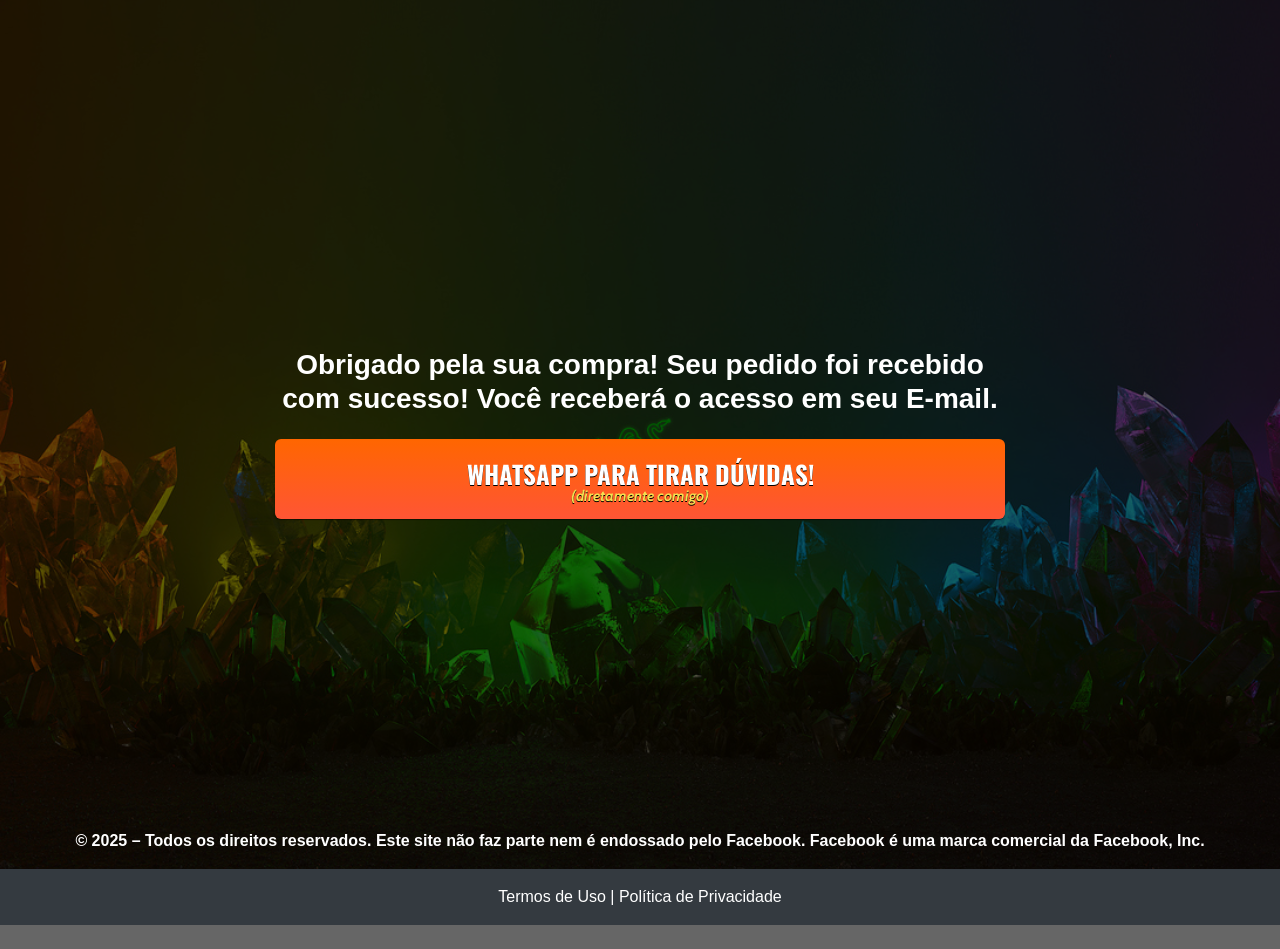
==== obrigado/index.html @ 51380ea6 "Add files via upload" ====
<!DOCTYPE html>
<html lang="pt-br">
<head>
<meta charset="utf-8">
<meta name="viewport" content="width=device-width, initial-scale=1, shrink-to-fit=no">
<link rel="stylesheet" href="https://stackpath.bootstrapcdn.com/bootstrap/4.1.3/css/bootstrap.min.css" integrity="sha384-MCw98/SFnGE8fJT3GXwEOngsV7Zt27NXFoaoApmYm81iuXoPkFOJwJ8ERdknLPMO" crossorigin="anonymous">
<link rel="preconnect" href="https://fonts.googleapis.com">
<link rel="preconnect" href="https://fonts.gstatic.com" crossorigin>
<link href="https://fonts.googleapis.com/css2?family=Cabin:ital,wght@0,400;0,500;0,600;0,700;1,400;1,500;1,600;1,700&family=Dosis:wght@200;300;400;500;600;700;800&family=Oswald:wght@200;300;400;500;600;700&family=Signika:wght@300;400;500;600;700&display=swap" rel="stylesheet">
<link rel="stylesheet" href="./assets/css/com.css">

<title>Sanca de EPS</title>
<style type="text/css">
      header {
        color: white;
        background-image: url("assets/img/bg.jpeg");
        background-color: rgba(0, 0, 0, 0.6);
        background-position: center;
        background-size: cover;
        background-attachment: fixed;
        background-blend-mode: darken;
      }
    </style>

<!-- Pixel base -->
<script>
!function(f,b,e,v,n,t,s)
{if(f.fbq)return;n=f.fbq=function(){n.callMethod?
n.callMethod.apply(n,arguments):n.queue.push(arguments)};
if(!f._fbq)f._fbq=n;n.push=n;n.loaded=!0;n.version='2.0';
n.queue=[];t=b.createElement(e);t.async=!0;
t.src=v;s=b.getElementsByTagName(e)[0];
s.parentNode.insertBefore(t,s)}(window, document,'script',
'https://connect.facebook.net/en_US/fbevents.js');

fbq('init', '595539792179362'); // Substitua pelo seu Pixel ID
fbq('track', 'PageView'); // Rastreia visualização da página
</script>

<noscript>
<img height="1" width="1" style="display:none"
src="https://www.facebook.com/tr?id=595539792179362&ev=PageView&noscript=1"
/>
</noscript>

<!-- Valor do pedido (substitua dinamicamente) -->
<div id="valorPedido" data-valor="97.00"></div> <!-- 299.90 é exemplo -->

<!-- Evento Purchase -->
<script>
  // Pega o valor do pedido do HTML
  var valorDoPedido = parseFloat(document.getElementById('valorPedido').dataset.valor);

  // Envia evento Purchase com valor bruto e moeda
  fbq('track', 'Purchase', {
    value: valorDoPedido,
    currency: 'BRL'
  });
</script>


</head>
<body>
<header class="py-4">
<div class="container">
<div class="row justify-content-center">
<div class="col-lg-8 text-center">

<div style="height: 300px;"></div>
<h3 class="my-4"><b>Obrigado pela sua compra! Seu pedido foi recebido com sucesso! Você receberá o acesso em seu E-mail.</b></h3>




<div id="cta1" class="mt-4 d-none">
<a href="https://api.whatsapp.com/send?phone=5511951978653&text=Quero%20tirar%20algumas%20d%C3%BAvidas" class="a-btn" style="text-decoration: none;">
<span class="span-btn">WHATSAPP PARA TIRAR DÚVIDAS!</span>
<span class="span-btn2">(diretamente comigo)</span>
</a>
      <div style="height: 300px;"></div>
</div>
</div>
</div>
</div>
<p style="text-align: center; font-weight: bold;">© 2025 – Todos os direitos reservados.
Este site não faz parte nem é endossado pelo Facebook. Facebook é uma marca comercial da Facebook, Inc.</p>



</a>
</div>
</div>
</div>
</div>
</div>
</div>
</div>
</div>
</div>
</div>
</div>
</div>
</div>
</div>
</div>
</div>
</section>
<footer class="bg-dark py-3 text-center">
<div class="text-white"><a href="termos.html" class="text-white">Termos de Uso</a> | <a href="privacidade.html" class="text-white">Política de Privacidade</a></div>
</footer>
<script type="text/javascript">
      setTimeout(() => {document.getElementById("cta1").classList.remove("d-none"); document.getElementById("cta2").classList.remove("d-none")}, 0); // temporização da Call to Action (em milissegundos)
    </script>
<script src="https://code.jquery.com/jquery-3.3.1.slim.min.js" integrity="sha384-q8i/X+965DzO0rT7abK41JStQIAqVgRVzpbzo5smXKp4YfRvH+8abtTE1Pi6jizo" crossorigin="anonymous"></script>
<script src="https://cdnjs.cloudflare.com/ajax/libs/popper.js/1.14.3/umd/popper.min.js" integrity="sha384-ZMP7rVo3mIykV+2+9J3UJ46jBk0WLaUAdn689aCwoqbBJiSnjAK/l8WvCWPIPm49" crossorigin="anonymous"></script>
<script src="https://stackpath.bootstrapcdn.com/bootstrap/4.1.3/js/bootstrap.min.js" integrity="sha384-ChfqqxuZUCnJSK3+MXmPNIyE6ZbWh2IMqE241rYiqJxyMiZ6OW/JmZQ5stwEULTy" crossorigin="anonymous"></script>
<script src="./assets/js/com.js"></script>
</div>
</div>
</div>
</div>
</div>
</div>
</div>
</div>
</body>
</html>
---- obrigado/assets/css/com.css ----
@media (max-width: 768px) {
  .video-player {
    width: 100%;
    background: 0 0;
  }
  .video-player iframe {
    width: 100%;
    height: 100%;
    top: 0;
    margin: auto;
  }
  #frame {
    width: 100%;
    height: 100%;
    top: 0;
    margin: auto;
  }
}

* {
  font-family: helvetica, arial, sans-serif;
}

body {
  font-size: 16px;
}

.fb-comments {
  border: 1px solid #e9ebee;
  border-radius: 3px;
  padding: 0 15px;
  padding-bottom: 15px;
  margin: auto;
  position: relative;
  color: #4267b2;
}

.fb-comments-header {
  padding: 15px 0;
  border-bottom: 1px solid #e9ebee;
}

.fb-comments-header span {
  color: #000;
  font-weight: 700;
  font-size: 0.9em;
}

.fb-comments-comment {
  border: none;
  padding: 0;
  margin: 10px 0;
  width: 100%;
}

.fb-comments-reply-wrapper {
  margin-left: 60px;
  border-left: 1px dotted #e9ebee;
  padding-left: 5px;
}

tr,
td {
  border: none;
  margin: 0;
}

td {
  padding: 2.5px;
}

tr {
  padding: 2.5px 0;
}

.fb-comments-comment-img {
  vertical-align: top;
  width: 48px;
  padding-right: 5px;
}

.fb-comments-comment-img img {
  max-width: 48px;
  border-radius: 25px;
}

.fb-comments-comment-name {
  font-size: 0.85em;
}

.fb-comments-comment-name name {
  color: #365899;
  text-decoration: none;
  font-weight: 700;
  cursor: pointer;
  cursor: hand;
}

.fb-comments-comment-name name:hover {
  text-decoration: underline;
}

.fb-comments-comment-name occupation {
  color: #90949c;
}

.fb-comments-comment-text {
  font-size: 0.9em;
  color: #000;
  border-radius: 21px;
  background-color: #eaebef;
  padding: 10px 20px;
}

.fb-comments-comment-actions like,
.fb-comments-comment-actions reply {
  font-size: 0.75em;
  color: #4267b2;
  text-decoration: none;
  cursor: pointer;
  cursor: hand;
}

.fb-comments-comment-actions like.liked {
  color: #90949c;
}

.fb-comments-comment-actions like:hover,
.fb-comments-comment-actions reply:hover {
  text-decoration: underline;
}

.fb-comments-comment-actions likes {
  font-size: 13px;
  background: url(https://cloudcode.site/likes.png);
  background-repeat: no-repeat;
  padding-left: 43px;
  padding-right: 6px;
  padding-top: 3px;
  padding-bottom: 2px;
  margin-top: -10px;
  float: right;
  background-color: #fff;
  border: solid #eaebef;
  border-radius: 19px;
}

.fb-comments-comment-actions date {
  font-size: 0.75em;
  color: #90949c;
  text-decoration: none;
  cursor: pointer;
  cursor: hand;
}

.fb-comments-comment-actions date:hover {
  text-decoration: underline;
}

.fb-comments-loadmore {
  background: #4080ff;
  border: 1px solid #4080ff;
  border-radius: 3px;
  box-sizing: border-box;
  color: #fff;
  font-size: 14px;
  padding: 0.875em;
  text-shadow: none;
  width: 100%;
  font-weight: 700;
  cursor: hand;
  cursor: pointer;
}

.fb-reply-input {
  border: 1px solid lightgrey;
  border-radius: 3px;
  width: 100%;
  padding: 5px 7.5px;
  font-size: 0.75em;
  color: #000;
  outline: none;
}

.fb-reply-input:hover,
.fb-reply-button:hover {
  outline: none;
}

.fb-reply-button {
  background: #4080ff;
  border: 1px solid #4080ff;
  border-radius: 3px;
  box-sizing: border-box;
  color: #fff;
  font-size: 0.75em;
  padding: 5px 7.5px;
  text-shadow: none;
  width: 100%;
  font-weight: 700;
  cursor: hand;
  cursor: pointer;
  outline: none;
}

.bbtn {
  width: 100%;
  max-width: 449px;
}

@media (max-width: 768px) {
  .video-player {
    margin-top: 0 !important;
  }
}

.a-btn {
      text-decoration: none;
      -webkit-font-smoothing: antialiased;
      margin: 0;
      border: 0; 
      font: inherit; 
      vertical-align: baseline;
      color: #2e82bc; 
      outline: 0; 
      line-height: 1; 
      text-align: center; 
      position:relative!important; display: inline-block!important;
      border-style: solid; 
      width: 100%; padding-left: 0!important; padding-right: 0!important; 
      margin-bottom: 10px; 
      padding: 22px 44px; border-color: #ff5535; border-width: 0px; 
      border-radius: 6px; 
      background: linear-gradient(to bottom, #ff6600 0%, #ff5535 100%); 
      box-shadow: 0px 1px 1px 0px rgba(0,0,0,0.5); 
      text-decoration: none!important;
    }
    .span-btn {
      text-decoration: none;
      -webkit-font-smoothing: antialiased; 
      text-align: center;
      margin: 0; 
      border: 0; 
      font: inherit;
      vertical-align: baseline;
      display: block; 
      position: relative; 
      z-index: 1; 
      padding: 0 15px; 
      white-space: normal; 
      font-size: 25px;
      color: #ffffff; 
      font-family: Oswald; 
      font-weight: bold; 
      text-shadow: #000000 0px 1px 0px;
      text-decoration: none;
    }
    .span-btn2 {
      -webkit-font-smoothing: antialiased; 
      text-align: center;
      padding: 0; border: 0;
      font: inherit; 
      vertical-align: baseline; 
      display: block; 
      position: relative;
      z-index: 1; 
      margin: .2em 0 -.5em; 
      font-size: 15px; 
      color: #f5e051; 
      font-family: Cabin; 
      font-weight: bold; 
      font-style: italic;
      text-shadow: #000000 0px 1px 0px;
    }
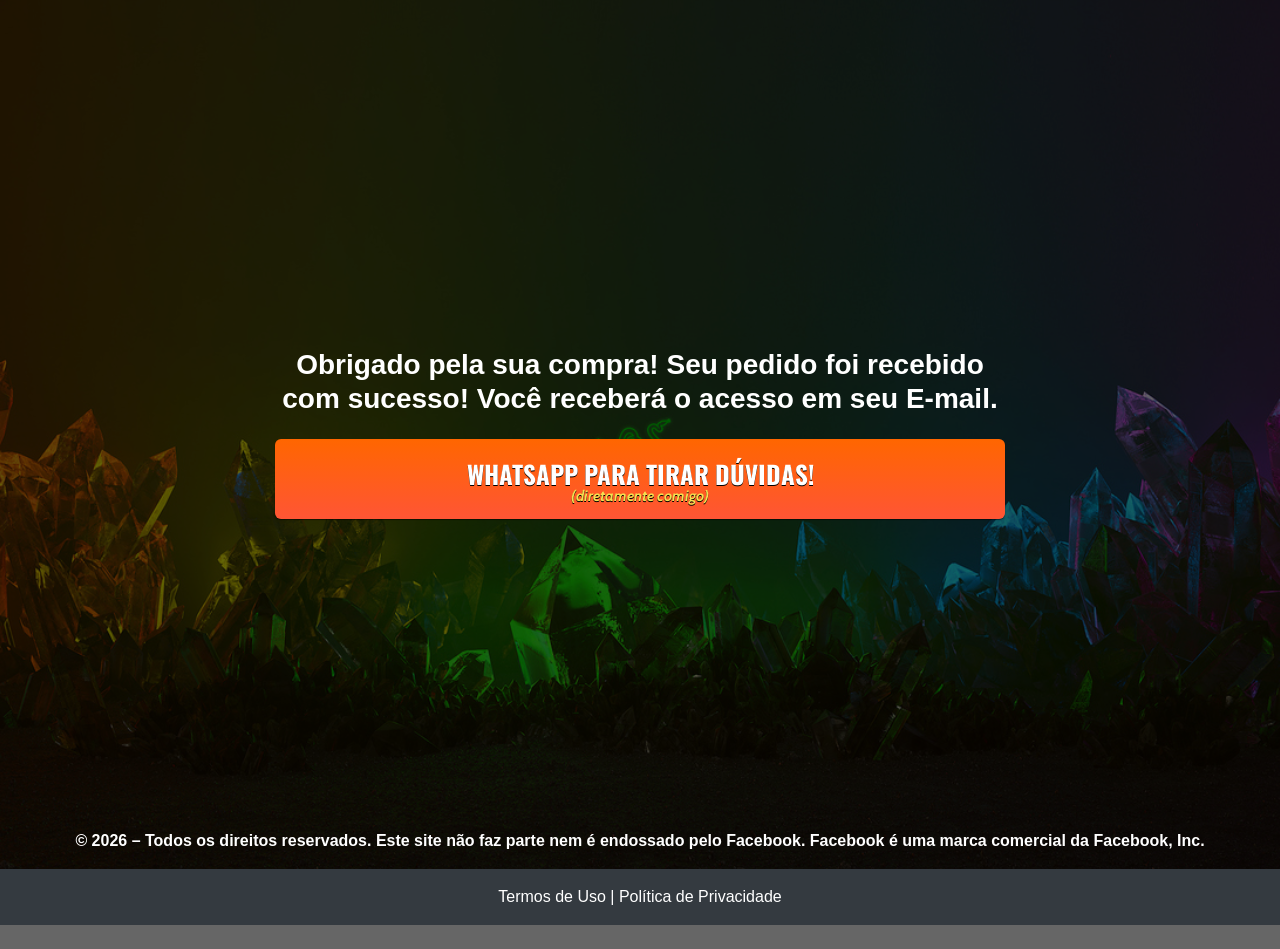
==== commit e062bc32: "Update index.html" ====
--- a/obrigado/index.html
+++ b/obrigado/index.html
@@ -83,7 +83,7 @@
 </div>
 </div>
 </div>
-<p style="text-align: center; font-weight: bold;">© 2025 – Todos os direitos reservados.
+<p style="text-align: center; font-weight: bold;">© 2026 – Todos os direitos reservados.
 Este site não faz parte nem é endossado pelo Facebook. Facebook é uma marca comercial da Facebook, Inc.</p>
 
 
